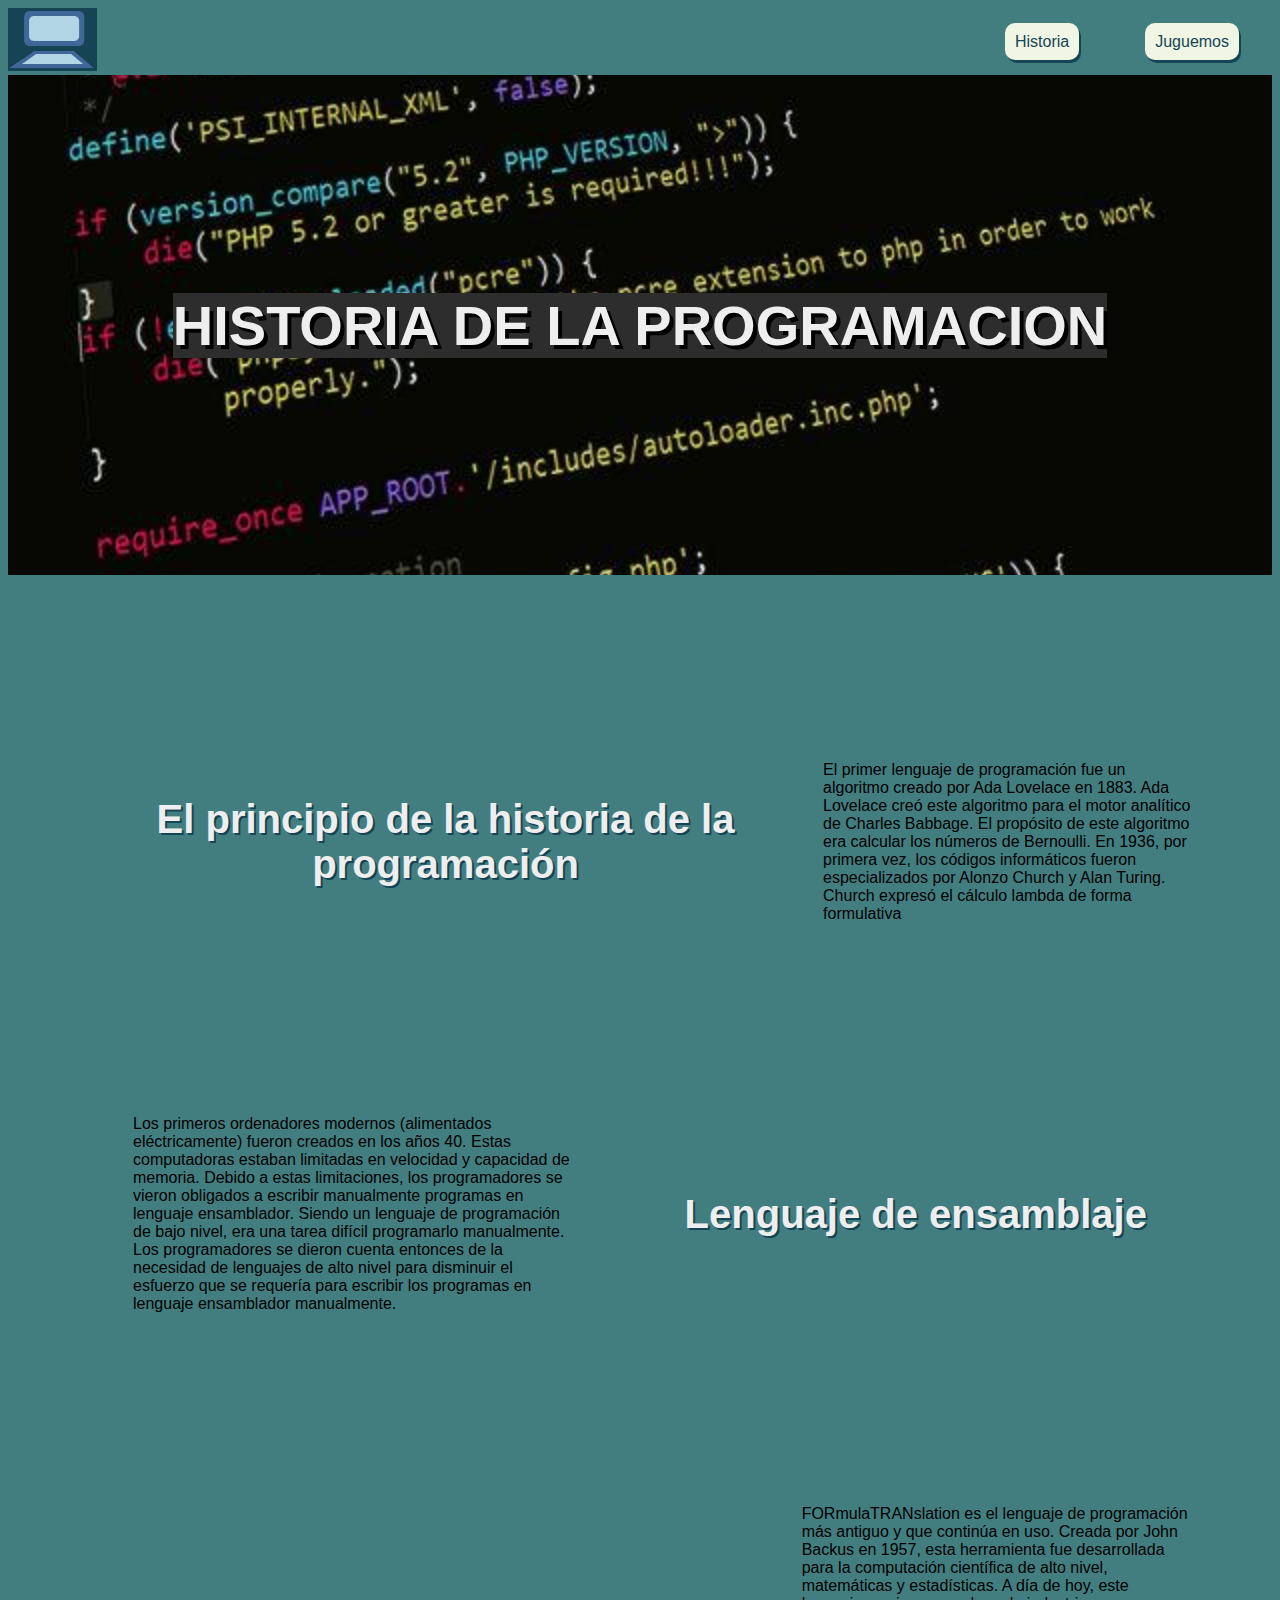
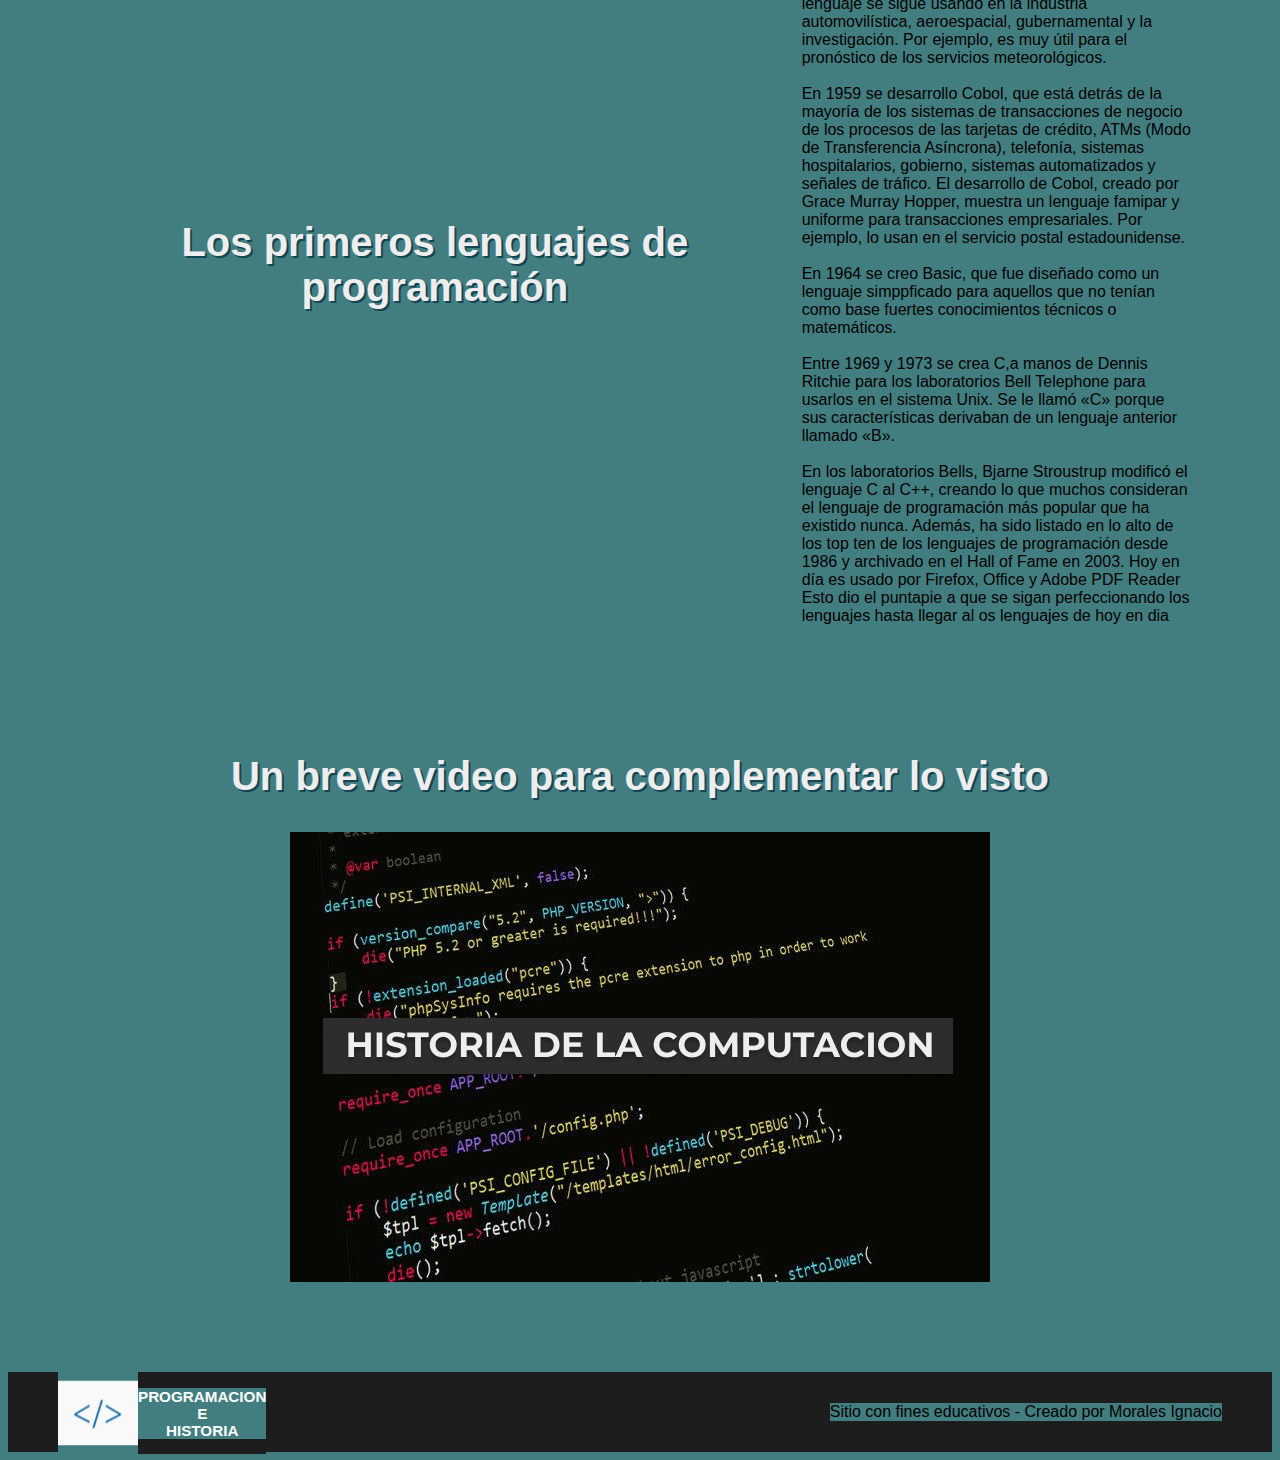
==== historia.html @ 38d750d2 "Primer version guardada en Git" ====
<!DOCTYPE html>
<html lang="en">
<head>
    <meta charset="UTF-8">
    <meta http-equiv="X-UA-Compatible" content="IE=edge">
    <meta name="viewport" content="width=device-width, initial-scale=1.0">
    <link rel="stylesheet" href="./css/styles.css">
    <title>historia</title>
</head>
<body>
    <nav>
        <!--Imagen provisoria del Logo--> 
        <a href="./index.html">
            <img src="./imagenes/Logo_FV.png" alt="">   
        </a>   
            <ul class="menu">
                <li class="item_menu">
                    <a class="link_item" href="./historia.html">Historia</a></li>
                <li class="item_menu">
                    <a class="link_item" href="./juguemos.html">Juguemos</a></li>
            </ul>
        </nav>   
        
        <header>
            <h1 class="titulo">HISTORIA DE LA PROGRAMACION</h1>
        </header>

    <main class="main_historia">

        <div class="historia">
            <h2>El principio de la historia de la programación</h2>
            <p class="txt_historia">
            El primer lenguaje de programación fue un algoritmo 
            creado por Ada Lovelace en 1883. Ada Lovelace creó este 
            algoritmo para el motor analítico de Charles Babbage. 
            El propósito de este algoritmo era calcular los números 
            de Bernoulli. En 1936, por primera vez, los códigos 
            informáticos fueron especializados por Alonzo Church y 
            Alan Turing. Church expresó el cálculo lambda de forma 
            formulativa</p>
        </div>

        <div class="historia">
            <p class="txt_historia">Los primeros ordenadores modernos
                (alimentados eléctricamente) fueron creados en los años 40.
                Estas computadoras estaban limitadas en velocidad y capacidad 
                de memoria.
                Debido a estas limitaciones, los programadores se vieron obligados
                a escribir manualmente programas en lenguaje ensamblador. 
                Siendo un lenguaje de programación de bajo nivel, era una tarea 
                difícil programarlo manualmente. Los programadores se dieron cuenta 
                entonces de la necesidad de lenguajes de alto nivel para disminuir 
                el esfuerzo que se requería para escribir los programas en lenguaje 
                ensamblador manualmente.</p>
            <h2>Lenguaje de ensamblaje</h2>
        </div>

        <div class="historia">
            <h2>Los primeros lenguajes de programación</h2>
            <p class="txt_historia">FORmulaTRANslation es el lenguaje de programación
                más antiguo y que continúa en uso. Creada por John Backus en 1957, 
                esta herramienta fue desarrollada para la computación científica de alto 
                nivel, matemáticas y estadísticas. A día de hoy, este lenguaje se sigue 
                usando en la industria automovilística, aeroespacial, gubernamental y la 
                investigación. Por ejemplo, es muy útil para el pronóstico de los servicios 
                meteorológicos.
                <br>
                <br>
                En 1959 se desarrollo Cobol, que está detrás de la mayoría de los sistemas 
                de transacciones de negocio de los procesos de las tarjetas de crédito, 
                ATMs (Modo de Transferencia Asíncrona), telefonía, sistemas hospitalarios, 
                gobierno, sistemas automatizados y señales de tráfico.
                El desarrollo de Cobol, creado por Grace Murray Hopper, muestra un lenguaje 
                famipar y uniforme para transacciones empresariales. Por ejemplo, lo usan 
                en el servicio postal estadounidense.
                <br>
                <br>
                En 1964 se creo Basic, que fue diseñado como un lenguaje simppficado para 
                aquellos que no tenían como base fuertes conocimientos técnicos o matemáticos.
                <br>
                <br>
                Entre 1969 y 1973 se crea C,a manos de Dennis Ritchie para los laboratorios 
                Bell Telephone para usarlos en el sistema Unix. Se le llamó «C» porque sus 
                características derivaban de un lenguaje anterior llamado «B».
                <br>
                <br>
                En los laboratorios Bells, Bjarne Stroustrup modificó el lenguaje C al C++, creando lo que muchos consideran el lenguaje de programación más popular que ha existido nunca. Además, ha sido listado en lo alto de los top ten de los lenguajes de programación desde 1986 y archivado en el Hall of Fame en 2003. Hoy en día es usado por Firefox, Office y Adobe PDF Reader
                Esto dio el puntapie a que se sigan perfeccionando los lenguajes hasta llegar al os lenguajes de hoy en dia    
            </p>
        </div>
            <h2>Un breve video para complementar lo visto</h2>
            <video poster="./imagenes/img-video.jpg">
                <source src="./video/historia-Comp.mp4">
                <source src="./video/historia-Comp.ogv">
            </video>
        <div>

        </div>
    </main>
 
    <footer>
        <div class="img_txt_footer">
            <img src="./imagenes/logo.svg" alt="">
            <h3>PROGRAMACION
                <br>E<br> 
                HISTORIA</h3>
        </div>
        <div class="txt_footer">
            <p>Sitio con fines educativos - Creado por Morales Ignacio</p>
        </div>        
    </footer>

    <!-- Archivo de JavaScript -->
    <script src="./js/script.js"></script>

</body>
</html>
---- css/styles.css ----
/*******************/
/* Hoja de Estilos */
/*******************/

/******************/
/* General a todo */
/******************/

*{
    background-color: #427E80;
    font-family: 'Montserrat', sans-serif; 
}

header{
    background-image: url("../imagenes/codigo.jpeg");
    background-size: cover;
    min-height: 500px;
    color: #eeeeee;
    font-size: 28px;
    display: flex;
    flex-direction: row;
    flex-wrap: nowrap;
    justify-content: space-around;
    align-items: center;
    padding: 0px 100px;
    background-attachment: fixed;
}

p{
    color: black;
}


/***********************/
/* Barra de navegación */
/***********************/

nav{
 display: flex;
 justify-content: space-between;
 align-items: center;
}

.menu{
    display: flex;
    width: 300px;
    justify-content: space-around;
   }

.item_menu{
    list-style-type: none;
   }

.link_item{
    border-radius: 10px;
    padding: 10px;
    box-shadow: 2px 3px #154454;
    text-decoration: none;
    background-color: #F0F5E4;
    color:#154454 ;
    font-weight: 300;
   }

.item_menu:active{
       transform: translate(3px, 2px);
   }

.item_menu:active > .link_item{
       box-shadow:0px 0px ;
   }
     

/*************************/
/*         index         */
/*************************/
.titulo{
    text-align: center;
   }
   
h1{
    background-color: #2D2D2D;
    text-shadow: 4px 4px black;
}

h2{
    color: #eeeeee;
    text-shadow: 2px 2px #154454;
    font-size:40px ; 
    text-align: center;
}

.principal{
    margin: 100px 0px;
    width: 100%;
    display: flex;
    justify-content: space-evenly;
    gap: 20px;
}

.tarjeta{
 width: 350px;
 height: 400px;
 border: 5px solid #154454;
 background-color: #F0F5E4;
 display: flex;
 flex-direction: column;
 justify-content: space-between;
 align-items: center;
}

.txt_tarjeta{
width: 90%;
text-align: center;
height: 30px;
background-color: #F0F5E4;
}

.img_tarjeta{
 width: 100%;
}

.btn_tarjeta{
    padding: 10px ;
    border-radius: 10px;
    color: #F0F5E4;
    background-color: #427E80;
    font-family: Arial, Helvetica, sans-serif;
    box-shadow: 2px 3px #154454;
    text-align: center;
    text-decoration: none;
    width: 40%;
    margin-bottom: 20px;
}

.btn_tarjeta:active{
    box-shadow: 0px 0px darkgray;
    transform: translate(3px, 2px);
}


/**************************/
/*         footer         */
/**************************/
footer{
    background-color: #1d1d1d;
    height: 80px;
    display: flex;
    justify-content: space-between;
    align-items: center;
    padding: 0px 50px;
    color: white;
}

.img_txt_footer{
    display: flex;
    font-size: 13px;
    text-align: center;
    align-self: flex-start;
    background-color: #1d1d1d;
}

.txt_footer{
    font-size: 16px;
    color: white;
    background-color: #1d1d1d;
}


/*************************/
/*       historia        */
/*************************/
.main_historia{
    padding: 90px 30px;
    display: flex;
    flex-direction: column;
    justify-content: center;
    align-items: center;
}

.historia{
    display: flex;
    justify-content: space-around;
    align-items: center;
    padding:80px 50px;
    gap: 20px;
    background-color: linear-gradient(10% #F0F5E4,#154454 100%);    
}
.txt_historia{
    width: 40%;
}
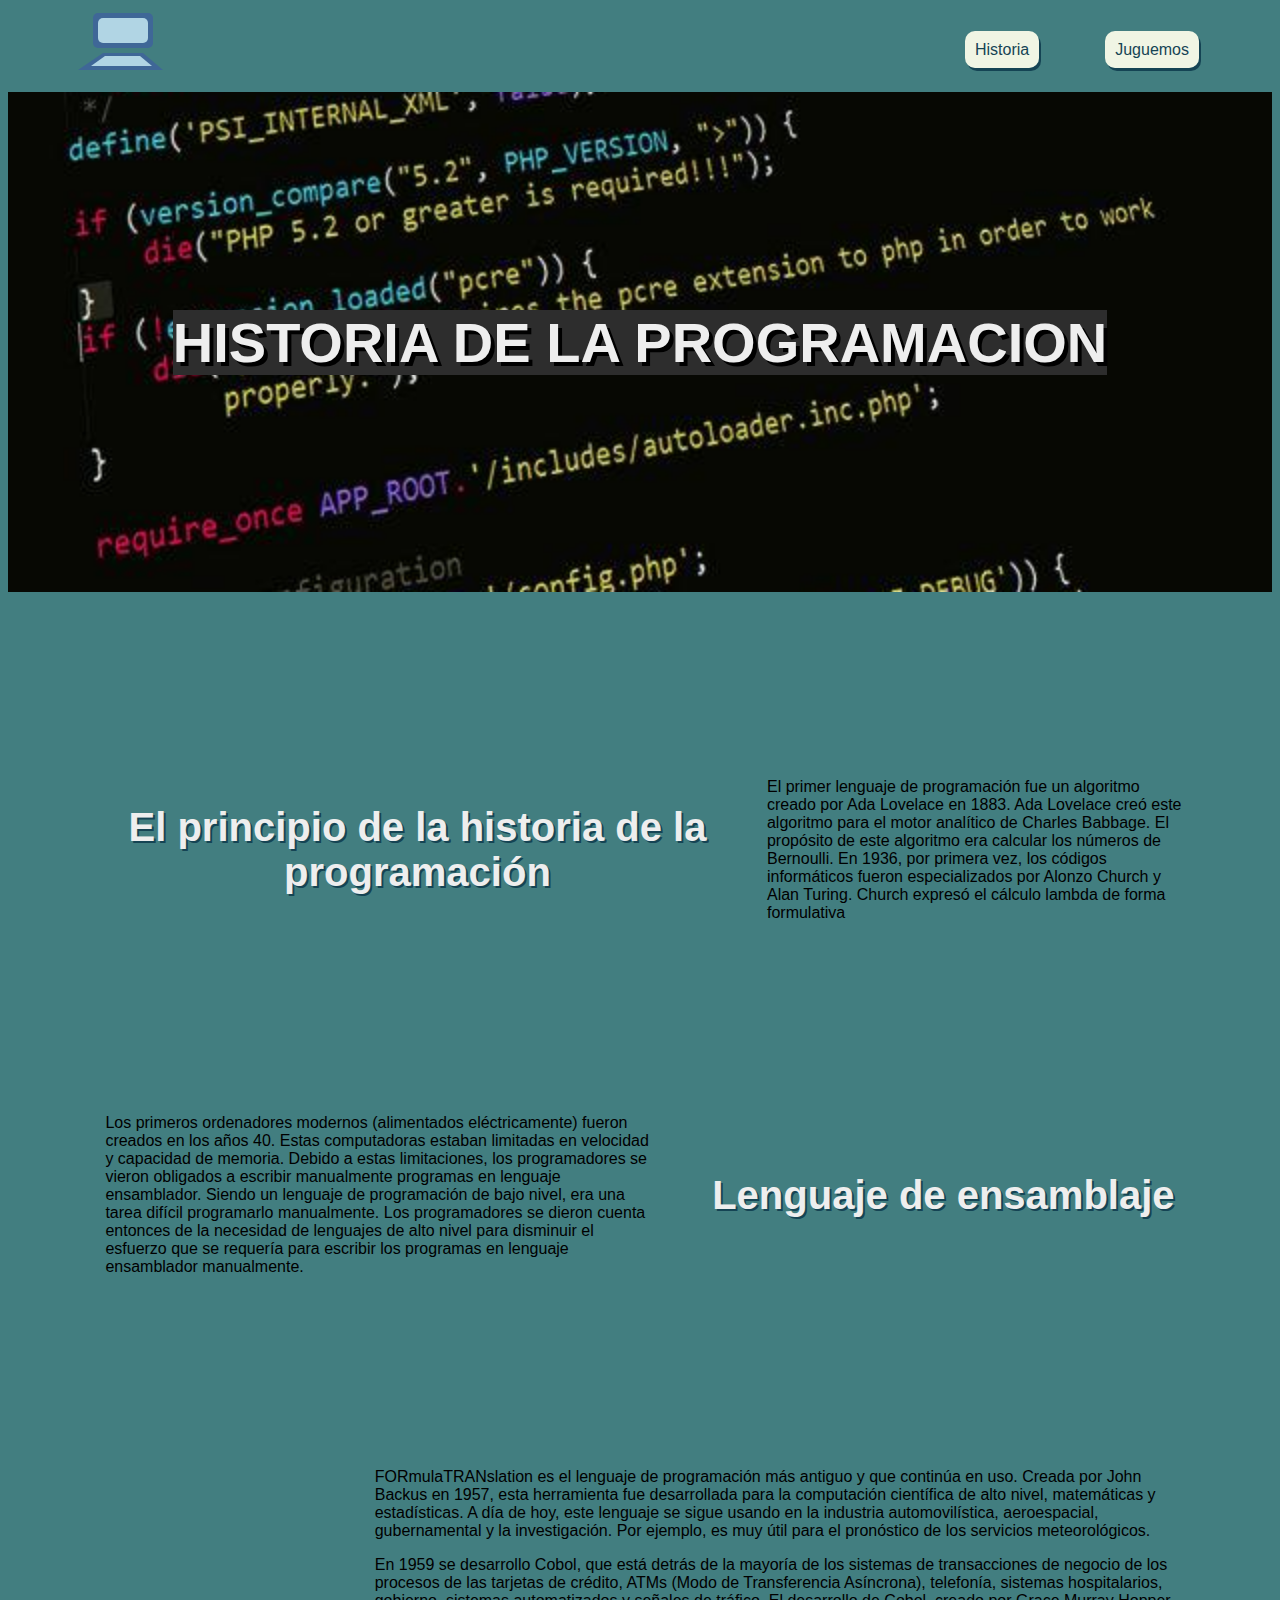
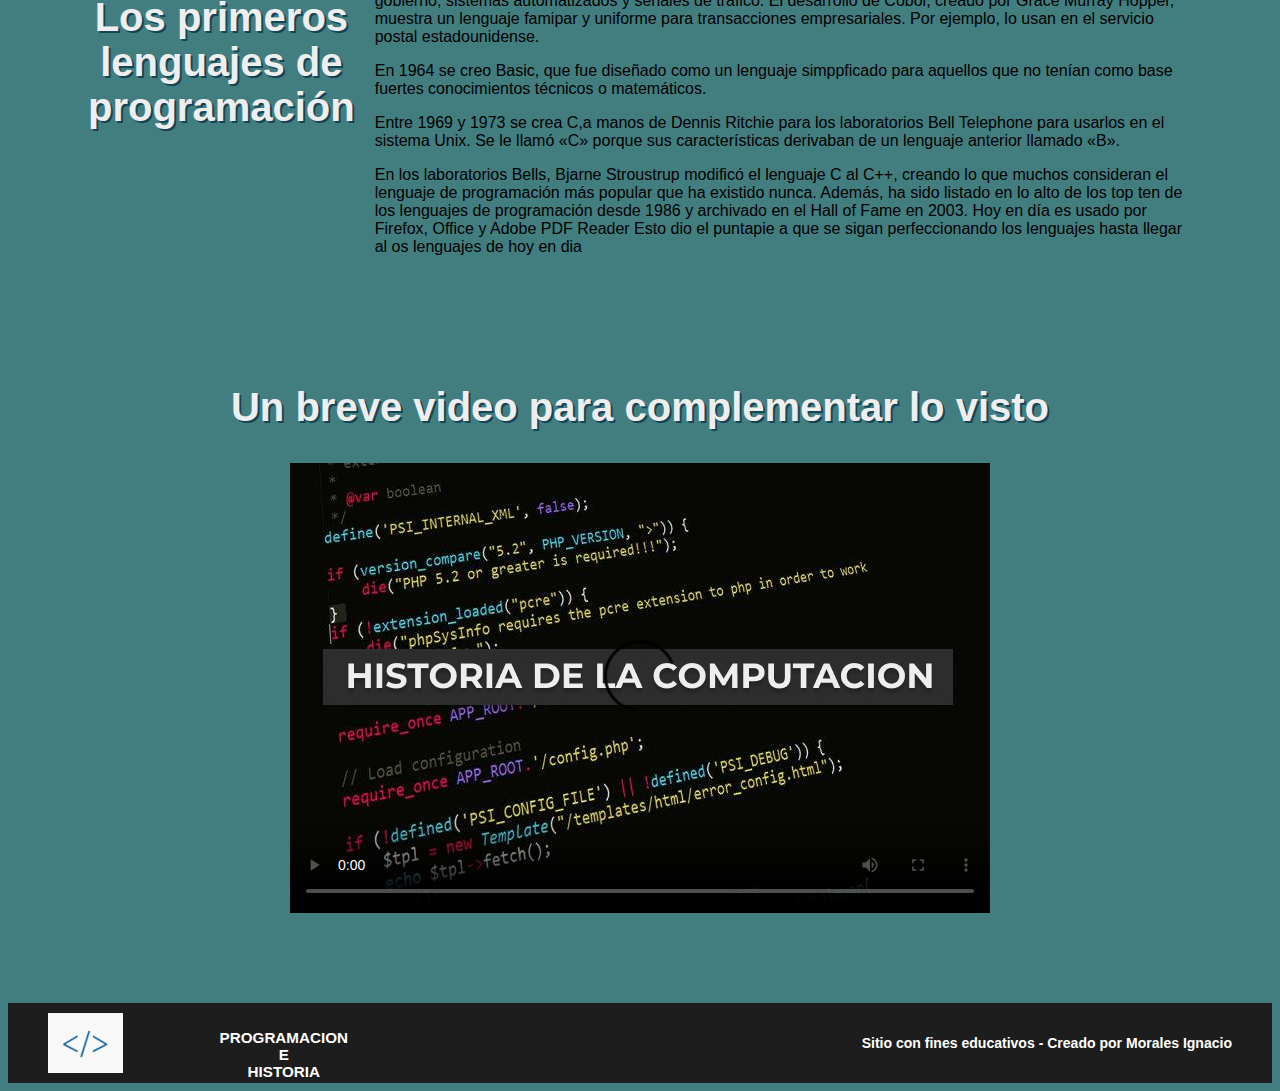
==== commit f2f82ba2: "trabajo final para entregar" ====
--- a/historia.html
+++ b/historia.html
@@ -9,18 +9,23 @@
 </head>
 <body>
     <nav>
-        <!--Imagen provisoria del Logo--> 
+        <!--Imagen del Logo y ancla--> 
         <a href="./index.html">
-            <img src="./imagenes/Logo_FV.png" alt="">   
-        </a>   
-            <ul class="menu">
-                <li class="item_menu">
-                    <a class="link_item" href="./historia.html">Historia</a></li>
-                <li class="item_menu">
-                    <a class="link_item" href="./juguemos.html">Juguemos</a></li>
-            </ul>
-        </nav>   
-        
+            <svg width="200" height="80">
+                <rect x="45" y="5" width="60" height="35" rx="5" id="rec1" fill="#3F6797" slot="5"></rect>
+                <rect x="50" y="10" width="50" height="25" rx="5" id="rec2" fill="#B1D5E4"></rect>
+                <polygon points="55 45 ,95 45,115 62,30 62" fill="#3F6797" id="pol1"></polygon>
+                <polygon points="57 48 ,92 48,104 58,43 58" fill="#B1D5E4" id="pol2"></polygon>
+            </svg>
+        </a>
+        <ul class="menu">
+            <li class="item_menu">
+                <a class="link_item" href="./historia.html">Historia</a></li>
+            <li class="item_menu">
+                <a class="link_item" href="./juguemos.html">Juguemos</a></li>
+        </ul>
+    </nav>   
+            
         <header>
             <h1 class="titulo">HISTORIA DE LA PROGRAMACION</h1>
         </header>
@@ -57,15 +62,16 @@
 
         <div class="historia">
             <h2>Los primeros lenguajes de programación</h2>
-            <p class="txt_historia">FORmulaTRANslation es el lenguaje de programación
+            <div>
+            <p>FORmulaTRANslation es el lenguaje de programación
                 más antiguo y que continúa en uso. Creada por John Backus en 1957, 
                 esta herramienta fue desarrollada para la computación científica de alto 
                 nivel, matemáticas y estadísticas. A día de hoy, este lenguaje se sigue 
                 usando en la industria automovilística, aeroespacial, gubernamental y la 
                 investigación. Por ejemplo, es muy útil para el pronóstico de los servicios 
                 meteorológicos.
-                <br>
-                <br>
+            </p>
+            <p>
                 En 1959 se desarrollo Cobol, que está detrás de la mayoría de los sistemas 
                 de transacciones de negocio de los procesos de las tarjetas de crédito, 
                 ATMs (Modo de Transferencia Asíncrona), telefonía, sistemas hospitalarios, 
@@ -73,40 +79,39 @@
                 El desarrollo de Cobol, creado por Grace Murray Hopper, muestra un lenguaje 
                 famipar y uniforme para transacciones empresariales. Por ejemplo, lo usan 
                 en el servicio postal estadounidense.
-                <br>
-                <br>
+            </p>
+            <p>
                 En 1964 se creo Basic, que fue diseñado como un lenguaje simppficado para 
                 aquellos que no tenían como base fuertes conocimientos técnicos o matemáticos.
-                <br>
-                <br>
+            </p>
+            <p>
                 Entre 1969 y 1973 se crea C,a manos de Dennis Ritchie para los laboratorios 
                 Bell Telephone para usarlos en el sistema Unix. Se le llamó «C» porque sus 
                 características derivaban de un lenguaje anterior llamado «B».
-                <br>
-                <br>
+            </p>
+            <p>
                 En los laboratorios Bells, Bjarne Stroustrup modificó el lenguaje C al C++, creando lo que muchos consideran el lenguaje de programación más popular que ha existido nunca. Además, ha sido listado en lo alto de los top ten de los lenguajes de programación desde 1986 y archivado en el Hall of Fame en 2003. Hoy en día es usado por Firefox, Office y Adobe PDF Reader
                 Esto dio el puntapie a que se sigan perfeccionando los lenguajes hasta llegar al os lenguajes de hoy en dia    
             </p>
+            </div>
         </div>
             <h2>Un breve video para complementar lo visto</h2>
-            <video poster="./imagenes/img-video.jpg">
+            <video poster="./imagenes/img-video.jpg" controls>
                 <source src="./video/historia-Comp.mp4">
                 <source src="./video/historia-Comp.ogv">
             </video>
-        <div>
-
-        </div>
+        
     </main>
  
     <footer>
         <div class="img_txt_footer">
-            <img src="./imagenes/logo.svg" alt="">
+            <img src="./imagenes/logo.svg" alt="Logo del footer">
             <h3>PROGRAMACION
                 <br>E<br> 
                 HISTORIA</h3>
         </div>
         <div class="txt_footer">
-            <p>Sitio con fines educativos - Creado por Morales Ignacio</p>
+            <h3>Sitio con fines educativos - Creado por Morales Ignacio</h3>
         </div>        
     </footer>
 
--- a/css/styles.css
+++ b/css/styles.css
@@ -7,8 +7,11 @@
 /******************/
 
 *{
-    background-color: #427E80;
     font-family: 'Montserrat', sans-serif; 
+}
+
+body{
+    background-color: #427E80; 
 }
 
 header{
@@ -39,6 +42,7 @@
  display: flex;
  justify-content: space-between;
  align-items: center;
+ margin: 0px 40px;
 }
 
 .menu{
@@ -69,6 +73,54 @@
        box-shadow:0px 0px ;
    }
      
+/***********************/
+/*    Logo con SVG     */
+/***********************/
+rect#rec1, polygon#pol1 {
+    animation: anima1 ease-in 5s;
+    animation-iteration-count:1;
+}
+    
+rect#rec2,polygon#pol2 {
+    animation: anima2 ease-in 5s;
+    animation-iteration-count:1;
+}
+
+@keyframes anima1 {
+    0% {
+    transform: translate(0,-10px);
+    opacity:0;}
+    20% {
+    transform: translate(0,-10px);
+    opacity:0;}
+    30% {
+    transform: translate(0,0);
+    opacity:1;}
+    90% {
+    transform: translate(0,0);
+    opacity:1;}    
+    100% {
+    transform: translate(0,0);
+    opacity:1;}
+}   
+    
+@keyframes anima2 {
+    0% {
+    transform: translate(0,-10px);
+    opacity:0;}
+    30% {
+    transform: translate(0,-10px);
+    opacity:0;}
+    40% {
+    transform: translate(0,0);
+    opacity:1;}
+    90% {
+    transform: translate(0,0);
+    opacity:1;}
+    100% {
+    transform:translate(0,0);
+    opacity:1;}
+}  
 
 /*************************/
 /*         index         */
@@ -147,7 +199,7 @@
     display: flex;
     justify-content: space-between;
     align-items: center;
-    padding: 0px 50px;
+    padding: 0px 40px;
     color: white;
 }
 
@@ -157,12 +209,16 @@
     text-align: center;
     align-self: flex-start;
     background-color: #1d1d1d;
+    justify-content: space-between;
+    width:300px;
+    height: 60px;
 }
 
 .txt_footer{
-    font-size: 16px;
+    font-size: 12px;
+    background-color: #1d1d1d;
     color: white;
-    background-color: #1d1d1d;
+    justify-content: space-between;    
 }
 
 
@@ -172,7 +228,7 @@
 .main_historia{
     padding: 90px 30px;
     display: flex;
-    flex-direction: column;
+    flex-direction:column;
     justify-content: center;
     align-items: center;
 }
@@ -186,5 +242,47 @@
     background-color: linear-gradient(10% #F0F5E4,#154454 100%);    
 }
 .txt_historia{
-    width: 40%;
+    width: 50%;
+}
+
+.img_txt_footer{
+    padding: 10px 5px 0px 0px;
+}
+
+/*************************/
+/*       Juguemos        */
+/*************************/
+.juego{
+    display: flex;
+    flex-direction: column;
+    align-items: center;
+}
+.cajas{
+    display: flex;
+    flex-direction: row;
+}
+#cajasoltar,#cajasoltar2,#cajasoltar3{
+    width: 275px;
+    height: 400px;
+    display: inline-block;
+    border: 2px solid black;
+    background-color: grey;
+    text-align: center;
+
+}
+
+#cajaimagenes{
+    display: flex;
+    flex-direction: row;
+    gap: 10px;
+    margin: 40px;
+}
+#imagen1,#imagen2,#imagen3{
+    width: 275px;
+    height: 400px;
+}
+.reinicio{
+    display: flex;
+    margin: auto;
+    padding: 10px 100px;
 }